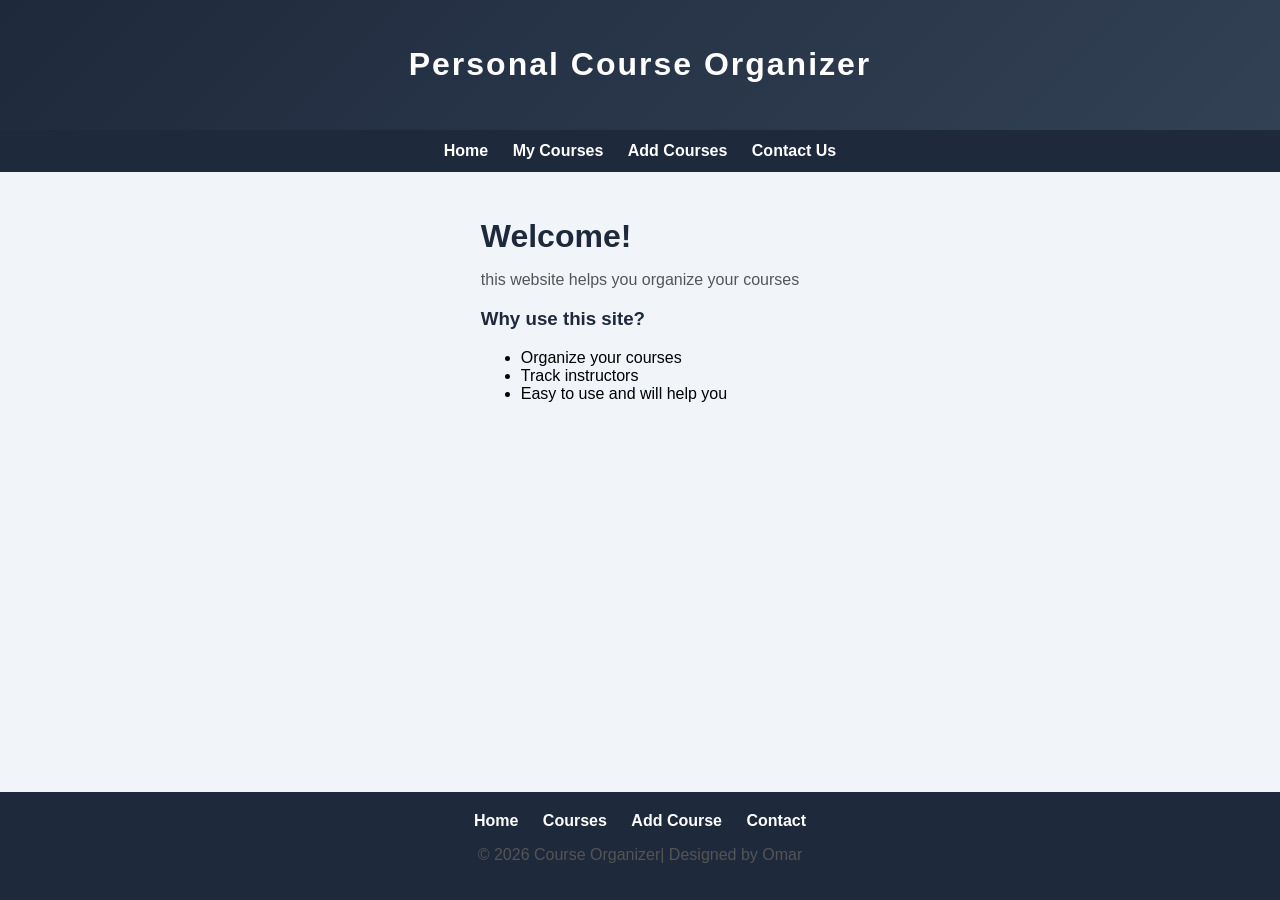
==== index.html @ 53cefac8 "Add files via upload" ====
<!doctype html>
<html lang="en">
    <head>
        <meta charset="UTF-8">
        <link rel="stylesheet" href="style.css">
        <title>home</title>
    </head>
    <body>
        <header>
            <h1>Personal Course Organizer</h1>
            </header>
            <nav>
                <a href="index.html"target="_blank">Home</a>
                <a href="My courses.html"target="_blank">My Courses</a>
                <a href="Add Courses.html"target="_blank">Add Courses</a>
                <a href="Contact Us.html"target="_blank">Contact Us</a>

            </nav>
            <main>
                <section>
                    <h2>Welcome!</h2>
                    <p>this website helps you organize your courses</p>
                    <h3>Why use this site?</h3>
                    <ul>
                        <li>Organize your courses</li>
                        <li>Track instructors</li>
                        <li>Easy to use and will help you</li>
                    </ul>
                </section>
            </main>
            <footer>
    <div class="footer-links">
        <a href="index.html">Home</a>
        <a href="courses.html">Courses</a>
        <a href="add-course.html">Add Course</a>
        <a href="contact.html">Contact</a>
    </div>

    <p>© 2026 Course Organizer| Designed by Omar</p>
</footer>
          
        

    </body>
</html>
---- style.css ----
:root {
--primary: #1e293b;
--secondary: #0ea5e9;
--accent: #f97316;
--bg: #f1f5f9;
--white: #ffffff;
}
body {
font-family: Arial, sans-serif;
margin: 0;
background: var(--bg);
min-height: 100vh;
display: flex;
flex-direction: column;
}
header {
background: linear-gradient(135deg, var(--primary), #334155);
color: var(--white);
text-align: center;
padding: 25px;
letter-spacing: 2px;
animation: slideDown 0.7s ease;
}
nav {
background: var(--primary);
padding: 12px;
text-align: center;
}
nav a {
color: var(--white);
margin: 10px;
text-decoration: none;
font-weight: bold;
position: relative;
transition: 0.3s;
}
nav a::after {
content: "";
position: absolute;
width: 0%;
height: 2px;
background: var(--secondary);
left: 0;
bottom: -5px;
transition: 0.3s;
}
nav a:hover {
color: var(--secondary);
}
nav a:hover::after {
width: 100%;
}
main {
flex: 1;
padding: 20px;
max-width: 900px;
margin: auto;
animation: fadeIn 1s ease;
}
section {
margin-bottom: 40px;
}
h2 {
font-size: 32px;
margin-bottom: 10px;
color: var(--primary);
}
h3 {
color: var(--primary);
}
p {
color: #555;
font-style: normal;
}
.btn {
display: inline-block;
margin-top: 20px;
padding: 12px 25px;
background: var(--secondary);
color: var(--white);
text-decoration: none;
border-radius: 6px;
transition: 0.3s;
}
.btn:hover {
background: var(--accent);
transform: scale(1.05);
}
table {
width: 100%;
border-collapse: collapse;
background: var(--white);
border-radius: 12px;
overflow: hidden;
box-shadow: 0 10px 25px rgba(0,0,0,0.08);
animation: fadeUp 0.8s ease;
}
th {
background: var(--primary);
color: var(--white);
}
td, th {
padding: 14px;
text-align: center;
}
tr:nth-child(even) {
background: #f8fafc;
}
tr:hover {
background: #e2e8f0;
transform: scale(1.01);
transition: 0.2s;
}
form {
width: 100%;
background: var(--white);
padding: 25px;
border-radius: 12px;
box-shadow: 0 10px 25px rgba(0,0,0,0.08);
animation: fadeUp 0.8s ease;
}
input, textarea {
width: 100%;
margin: 12px 0;
padding: 12px;
border: 1px solid #cbd5f5;
border-radius: 6px;
transition: 0.3s;
box-sizing: border-box;
}
input:focus, textarea:focus {
border-color: var(--secondary);
outline: none;
box-shadow: 0 0 8px rgba(14,165,233,0.4);
}
button {
width: 100%;
padding: 12px;
background: var(--secondary);
color: var(--white);
border: none;
cursor: pointer;
border-radius: 6px;
transition: 0.3s;
}
button:hover {
background: var(--accent);
transform: scale(1.05);
}
footer {
background: var(--primary);
color: var(--white);
padding: 20px;
text-align: center;
}
.footer-links {
margin-bottom: 10px;
}
.footer-links a {
color: var(--white);
margin: 0 10px;
text-decoration: none;
font-weight: bold;
transition: 0.3s;
}
.footer-links a:hover {
color: var(--secondary);
transform: scale(1.1);
}
@keyframes fadeIn {
from { opacity: 0; }
to { opacity: 1; }
}
@keyframes fadeUp {
from {
opacity: 0;
transform: translateY(30px);
}
to {
opacity: 1;
transform: translateY(0);
}
}
@keyframes slideDown {
from {
transform: translateY(-100%);
}
to {
transform: translateY(0);
}
}
@media (max-width: 768px) {
main {
max-width: 95%;
padding: 15px;
}
h2 {
font-size: 28px;
}
table {
display: block;
overflow-x: auto;
white-space: nowrap;
}
}
@media (max-width: 480px) {
header {
padding: 15px;
letter-spacing: 1px;
}
nav {
display: flex;
flex-direction: column;
gap: 12px;
padding: 15px;
}
nav a {
margin: 5px 0;
}
input, textarea, button {
font-size: 16px;
padding: 14px;
}
.btn {
display: block;
text-align: center;
}
.footer-links a {
display: block;
margin: 12px 0;
}
tr:hover, .btn:hover, button:hover {
transform: none;
}
}
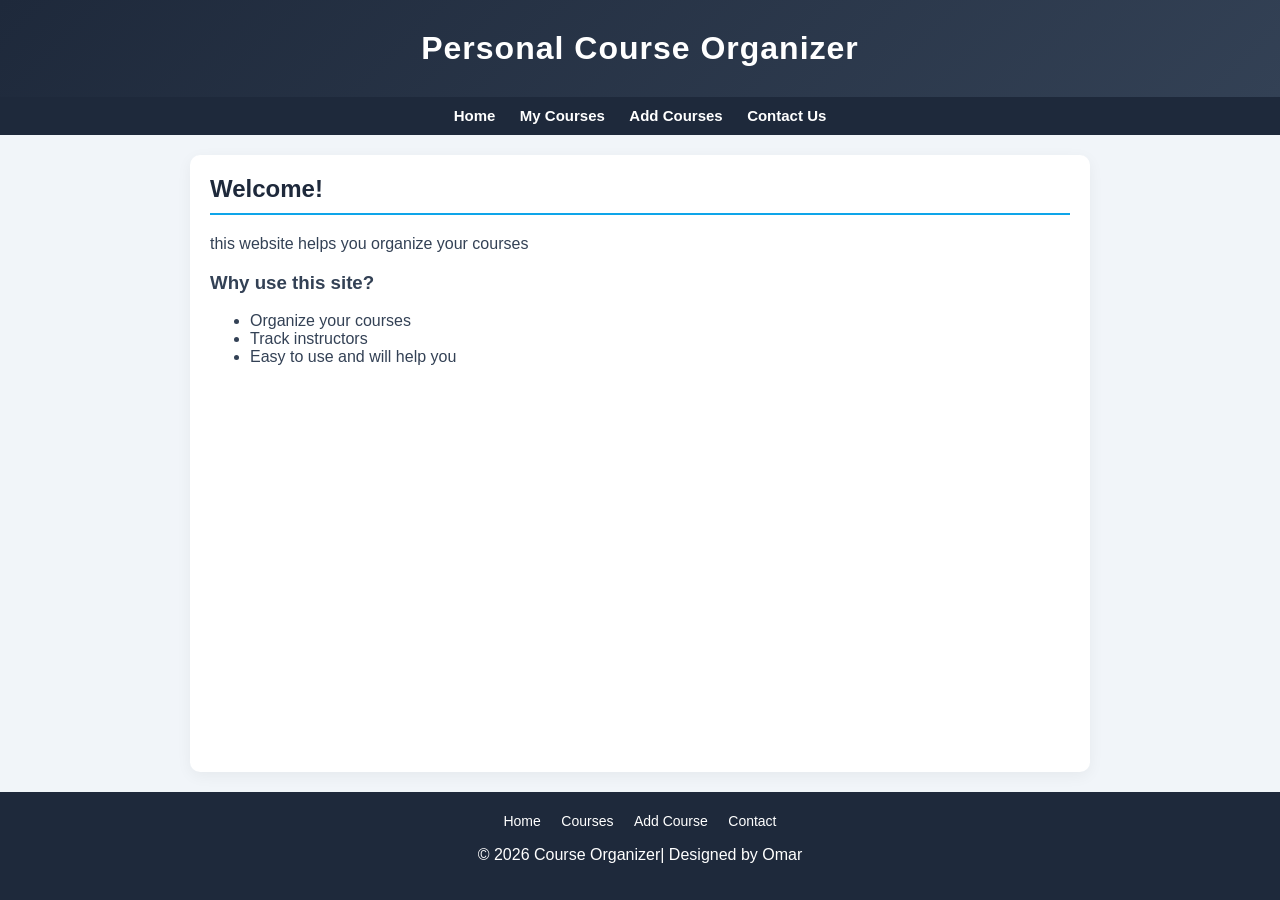
==== commit 5484acbe: "Add files via upload" ====
--- a/index.html
+++ b/index.html
@@ -3,6 +3,7 @@
     <head>
         <meta charset="UTF-8">
         <link rel="stylesheet" href="style.css">
+        <meta name="viewport" content="width=device-width, initial-scale=1.0">
         <title>home</title>
     </head>
     <body>
@@ -31,9 +32,9 @@
             <footer>
     <div class="footer-links">
         <a href="index.html">Home</a>
-        <a href="courses.html">Courses</a>
-        <a href="add-course.html">Add Course</a>
-        <a href="contact.html">Contact</a>
+        <a href="My courses.html">Courses</a>
+        <a href="Add Courses.html">Add Course</a>
+        <a href="Contact Us.html">Contact</a>
     </div>
 
     <p>© 2026 Course Organizer| Designed by Omar</p>
--- a/style.css
+++ b/style.css
@@ -1,235 +1,207 @@
 :root {
---primary: #1e293b;
---secondary: #0ea5e9;
---accent: #f97316;
---bg: #f1f5f9;
---white: #ffffff;
-}
+  --primary: #1e293b;
+  --secondary: #0ea5e9;
+  --accent: #f97316;
+  --bg: #f1f5f9;
+  --white: #ffffff;
+  --text: #334155;
+  --border: #e2e8f0;
+}
+
+* {
+  box-sizing: border-box;
+}
+
 body {
-font-family: Arial, sans-serif;
-margin: 0;
-background: var(--bg);
-min-height: 100vh;
-display: flex;
-flex-direction: column;
-}
+  font-family: 'Segoe UI', Arial, sans-serif;
+  margin: 0;
+  background-color: var(--bg);
+  color: var(--text);
+  display: flex;
+  flex-direction: column;
+  min-height: 100vh;
+}
+
 header {
-background: linear-gradient(135deg, var(--primary), #334155);
-color: var(--white);
-text-align: center;
-padding: 25px;
-letter-spacing: 2px;
-animation: slideDown 0.7s ease;
-}
+  background: linear-gradient(135deg, var(--primary), #334155);
+  color: var(--white);
+  text-align: center;
+  padding: 30px 15px;
+}
+
+header h1 {
+  margin: 0;
+  letter-spacing: 1px;
+}
+
 nav {
-background: var(--primary);
-padding: 12px;
-text-align: center;
-}
+  background-color: var(--primary);
+  padding: 10px;
+  text-align: center;
+  position: sticky;
+  top: 0;
+  z-index: 1000;
+}
+
 nav a {
-color: var(--white);
-margin: 10px;
-text-decoration: none;
-font-weight: bold;
-position: relative;
-transition: 0.3s;
-}
-nav a::after {
-content: "";
-position: absolute;
-width: 0%;
-height: 2px;
-background: var(--secondary);
-left: 0;
-bottom: -5px;
-transition: 0.3s;
-}
+  color: var(--white);
+  text-decoration: none;
+  margin: 0 10px;
+  font-weight: bold;
+  font-size: 15px;
+  transition: 0.3s;
+}
+
 nav a:hover {
-color: var(--secondary);
-}
-nav a:hover::after {
-width: 100%;
-}
+  color: var(--secondary);
+}
+
 main {
-flex: 1;
-padding: 20px;
-max-width: 900px;
-margin: auto;
-animation: fadeIn 1s ease;
-}
+  flex: 1;
+  width: 95%;
+  max-width: 900px;
+  margin: 20px auto;
+  padding: 20px;
+  background: var(--white);
+  border-radius: 10px;
+  box-shadow: 0 4px 15px rgba(0,0,0,0.05);
+}
+
 section {
-margin-bottom: 40px;
-}
+  margin-bottom: 25px;
+}
+
 h2 {
-font-size: 32px;
-margin-bottom: 10px;
-color: var(--primary);
-}
-h3 {
-color: var(--primary);
-}
-p {
-color: #555;
-font-style: normal;
-}
-.btn {
-display: inline-block;
-margin-top: 20px;
-padding: 12px 25px;
-background: var(--secondary);
-color: var(--white);
-text-decoration: none;
-border-radius: 6px;
-transition: 0.3s;
-}
-.btn:hover {
-background: var(--accent);
-transform: scale(1.05);
-}
+  color: var(--primary);
+  border-bottom: 2px solid var(--secondary);
+  padding-bottom: 10px;
+  margin-top: 0;
+}
+
+/* Tables Styling */
 table {
-width: 100%;
-border-collapse: collapse;
-background: var(--white);
-border-radius: 12px;
-overflow: hidden;
-box-shadow: 0 10px 25px rgba(0,0,0,0.08);
-animation: fadeUp 0.8s ease;
-}
+  width: 100%;
+  border-collapse: collapse;
+  margin: 20px 0;
+}
+
 th {
-background: var(--primary);
-color: var(--white);
-}
-td, th {
-padding: 14px;
-text-align: center;
-}
-tr:nth-child(even) {
-background: #f8fafc;
-}
+  background-color: var(--primary);
+  color: var(--white);
+  padding: 12px;
+}
+
+td {
+  padding: 12px;
+  border-bottom: 1px solid var(--border);
+  text-align: center;
+}
+
 tr:hover {
-background: #e2e8f0;
-transform: scale(1.01);
-transition: 0.2s;
-}
+  background-color: #f8fafc;
+}
+
+/* Form Styling */
 form {
-width: 100%;
-background: var(--white);
-padding: 25px;
-border-radius: 12px;
-box-shadow: 0 10px 25px rgba(0,0,0,0.08);
-animation: fadeUp 0.8s ease;
-}
+  display: flex;
+  flex-direction: column;
+  gap: 15px;
+}
+
+label {
+  font-weight: bold;
+  color: var(--primary);
+}
+
 input, textarea {
-width: 100%;
-margin: 12px 0;
-padding: 12px;
-border: 1px solid #cbd5f5;
-border-radius: 6px;
-transition: 0.3s;
-box-sizing: border-box;
-}
-input:focus, textarea:focus {
-border-color: var(--secondary);
-outline: none;
-box-shadow: 0 0 8px rgba(14,165,233,0.4);
-}
-button {
-width: 100%;
-padding: 12px;
-background: var(--secondary);
-color: var(--white);
-border: none;
-cursor: pointer;
-border-radius: 6px;
-transition: 0.3s;
-}
-button:hover {
-background: var(--accent);
-transform: scale(1.05);
-}
+  width: 100%;
+  padding: 12px;
+  border: 1px solid var(--border);
+  border-radius: 5px;
+  font-size: 16px;
+}
+
+input[type="submit"] {
+  background-color: var(--secondary);
+  color: var(--white);
+  border: none;
+  font-weight: bold;
+  cursor: pointer;
+  transition: 0.3s;
+}
+
+input[type="submit"]:hover {
+  background-color: var(--accent);
+}
+
+input[type="reset"] {
+  background-color: #94a3b8;
+  color: var(--white);
+  border: none;
+  padding: 10px;
+  border-radius: 5px;
+  cursor: pointer;
+}
+
+/* Footer Styling */
 footer {
-background: var(--primary);
-color: var(--white);
-padding: 20px;
-text-align: center;
-}
+  background-color: var(--primary);
+  color: var(--white);
+  text-align: center;
+  padding: 20px;
+  margin-top: auto;
+}
+
 .footer-links {
-margin-bottom: 10px;
-}
+  margin-bottom: 15px;
+}
+
 .footer-links a {
-color: var(--white);
-margin: 0 10px;
-text-decoration: none;
-font-weight: bold;
-transition: 0.3s;
-}
+  color: var(--white);
+  text-decoration: none;
+  margin: 0 8px;
+  font-size: 14px;
+}
+
 .footer-links a:hover {
-color: var(--secondary);
-transform: scale(1.1);
-}
-@keyframes fadeIn {
-from { opacity: 0; }
-to { opacity: 1; }
-}
-@keyframes fadeUp {
-from {
-opacity: 0;
-transform: translateY(30px);
-}
-to {
-opacity: 1;
-transform: translateY(0);
-}
-}
-@keyframes slideDown {
-from {
-transform: translateY(-100%);
-}
-to {
-transform: translateY(0);
-}
-}
+  color: var(--secondary);
+}
+
+/* Responsive Implementation */
 @media (max-width: 768px) {
-main {
-max-width: 95%;
-padding: 15px;
-}
-h2 {
-font-size: 28px;
-}
-table {
-display: block;
-overflow-x: auto;
-white-space: nowrap;
-}
-}
+  nav {
+    display: flex;
+    flex-direction: column;
+    gap: 10px;
+  }
+  
+  nav a {
+    padding: 5px 0;
+  }
+
+  main {
+    padding: 15px;
+    width: 98%;
+  }
+
+  table {
+    display: block;
+    overflow-x: auto;
+    white-space: nowrap;
+  }
+}
+
 @media (max-width: 480px) {
-header {
-padding: 15px;
-letter-spacing: 1px;
-}
-nav {
-display: flex;
-flex-direction: column;
-gap: 12px;
-padding: 15px;
-}
-nav a {
-margin: 5px 0;
-}
-input, textarea, button {
-font-size: 16px;
-padding: 14px;
-}
-.btn {
-display: block;
-text-align: center;
-}
-.footer-links a {
-display: block;
-margin: 12px 0;
-}
-tr:hover, .btn:hover, button:hover {
-transform: none;
-}
+  header {
+    padding: 20px 10px;
+  }
+  
+  h2 {
+    font-size: 20px;
+  }
+
+  .footer-links a {
+    display: inline-block;
+    margin: 5px;
+  }
 }
